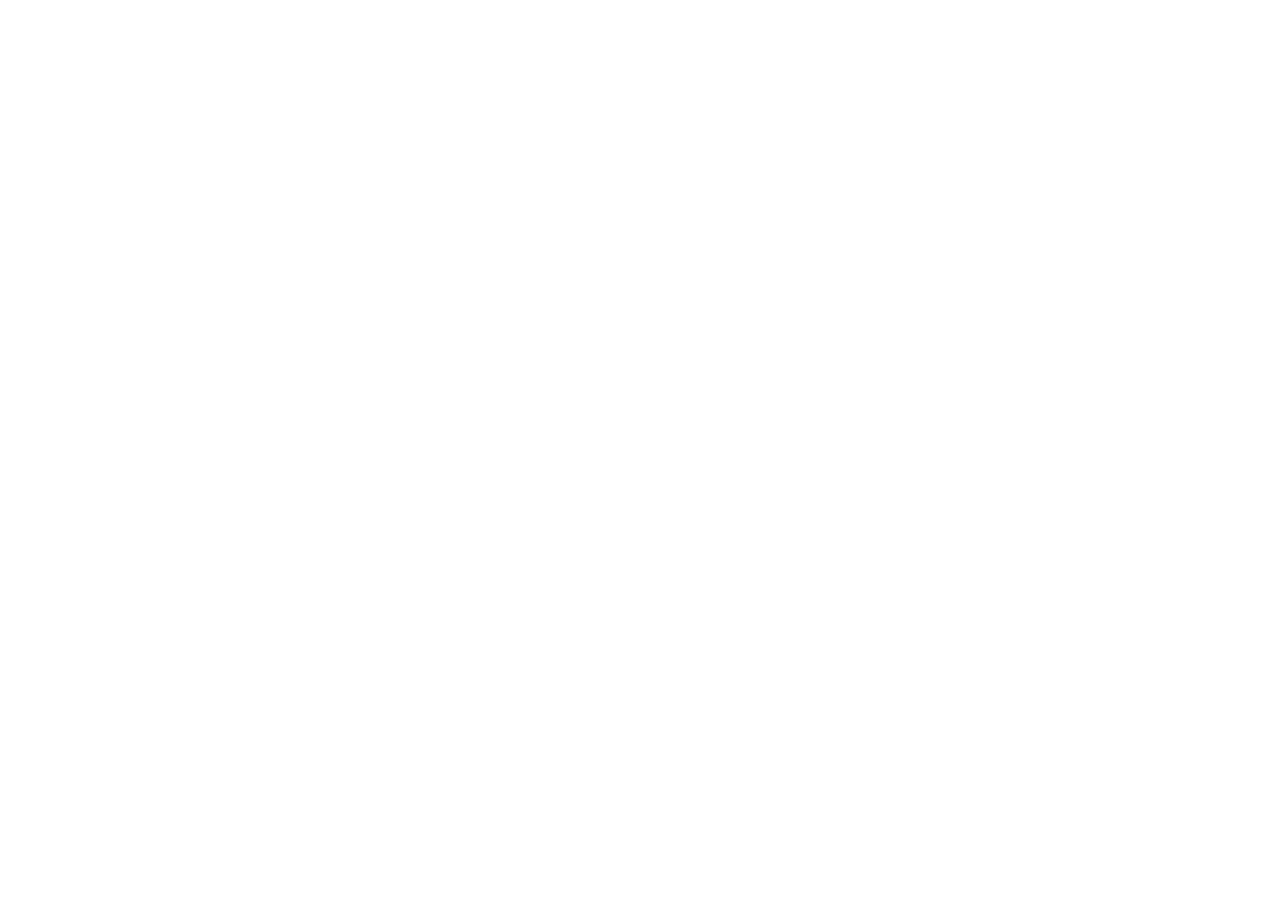
==== index.html @ 82993191 "Rename q.html to index.html" ====
<!doctype html>
<html>
  <head>
    <meta charset="utf-8">
    <link rel="icon" href="/favicon.png" />
    <title>Aorubommerkun's Link</title>
    <meta name="description" content="Aorubommerkun's Link">
  </head>
  <body>
  </body>
</html>
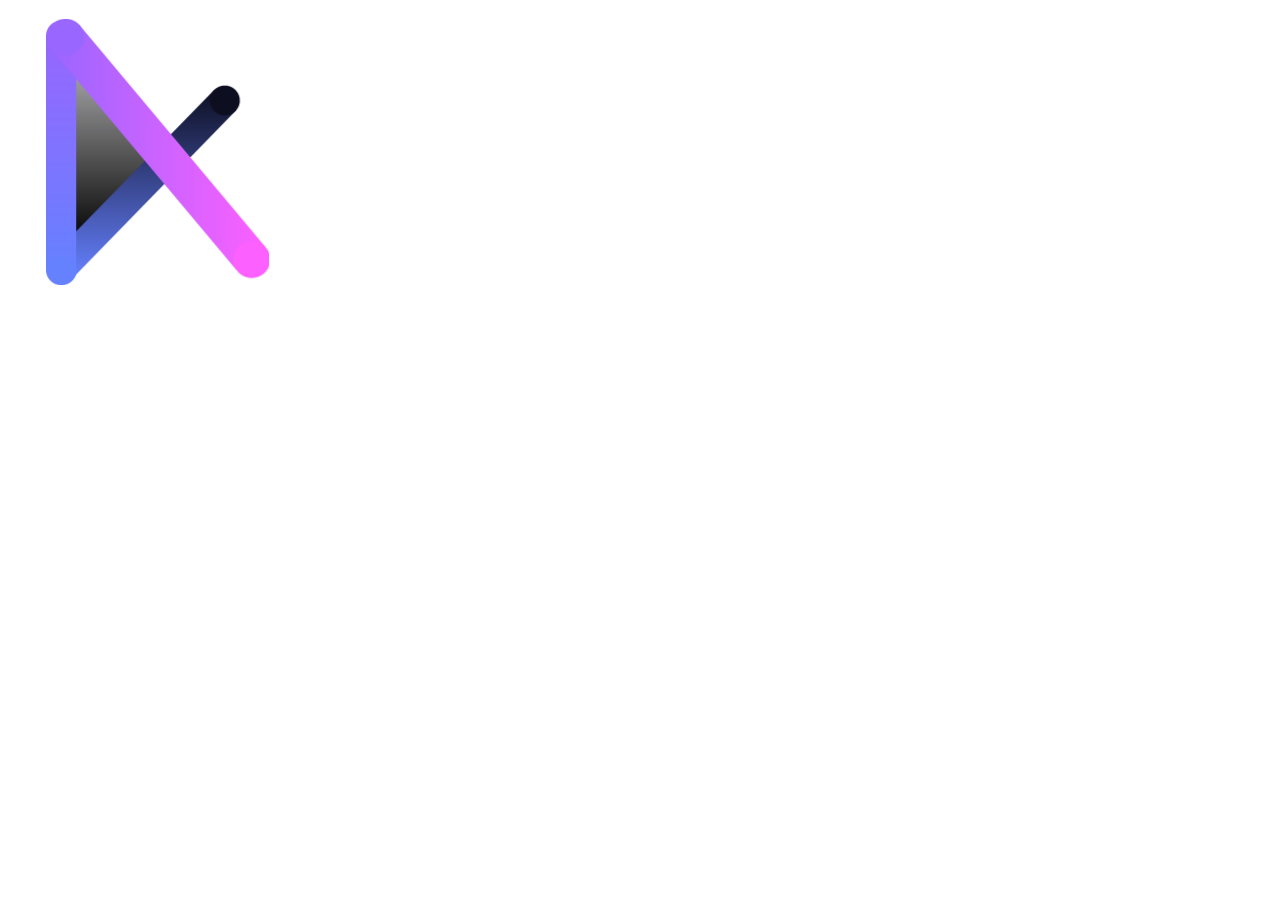
==== commit cb1912b5: "Merge branch 'master' of https://github.com/Aorubommerkun/Aorubommerkun.github.io" ====
--- a/index.html
+++ b/index.html
@@ -2,10 +2,12 @@
 <html>
   <head>
     <meta charset="utf-8">
-    <link rel="icon" href="/favicon.png" />
+    <link rel="icon" href="/favicon.png">
+    <link rel="stylesheet" href="/index.ccs">
     <title>Aorubommerkun's Link</title>
     <meta name="description" content="Aorubommerkun's Link">
   </head>
   <body>
+    <img src="/favicon.png" alt="Aorubommerkun">
   </body>
 </html>
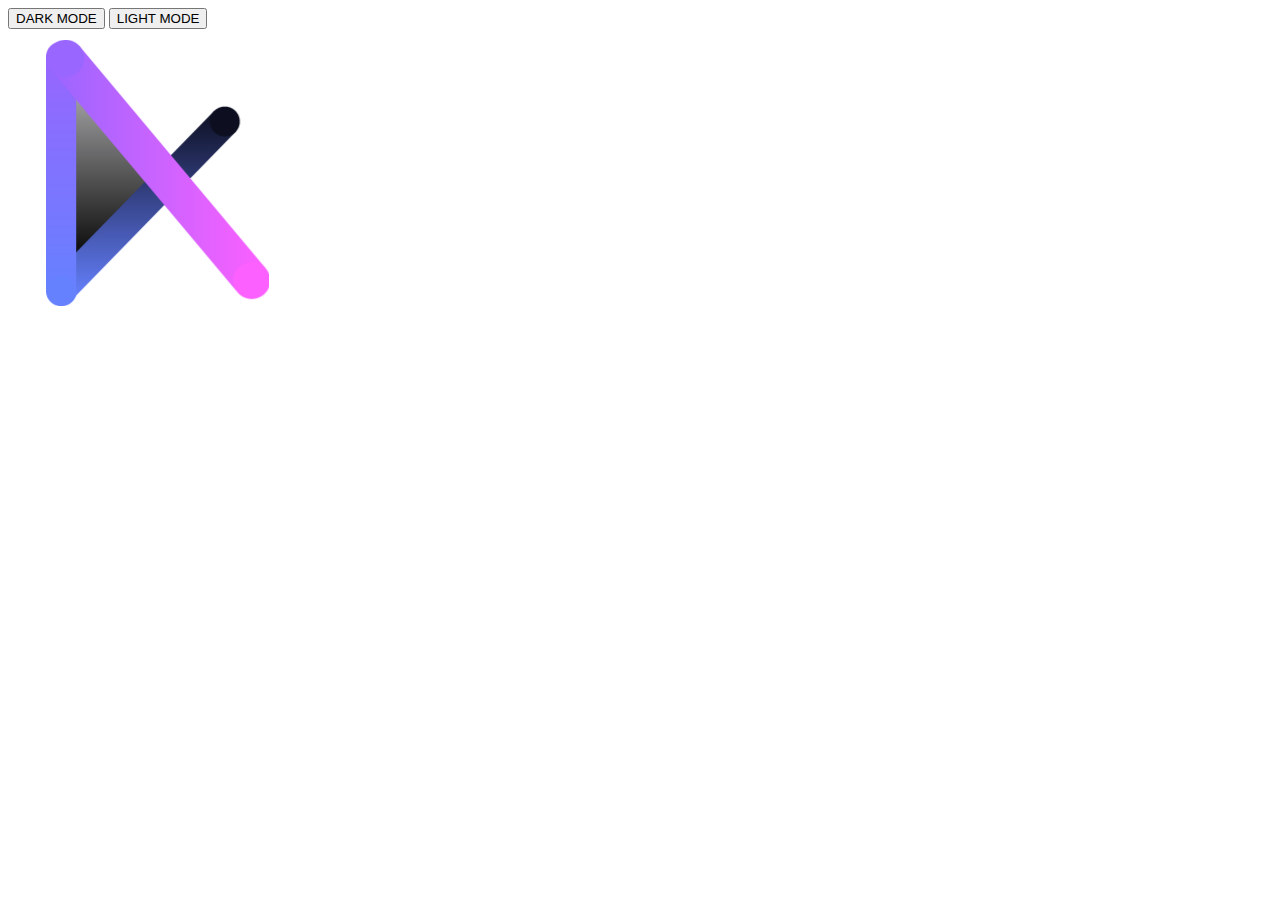
==== commit 85480401: "Update index.html" ====
--- a/index.html
+++ b/index.html
@@ -4,10 +4,20 @@
     <meta charset="utf-8">
     <link rel="icon" href="/favicon.png">
     <link rel="stylesheet" href="/index.ccs">
+    <link rel="stylesheet" href="#" type="text/css" id="darkmode">
     <title>Aorubommerkun's Link</title>
     <meta name="description" content="Aorubommerkun's Link">
   </head>
-  <body>
-    <img src="/favicon.png" alt="Aorubommerkun">
+  <body></body>
+
+    <form action="" class="darkmode_button">
+      <input type="button" value="DARK MODE" onclick="changeStyle('css/darkmode.css');">
+      <input type="button" value="LIGHT MODE" onclick="changeStyle('');">
+    </form>
+
+    <img src="/favicon.png" alt="Aorubommerkun" id="image">
+
+    <script type="text/javascript" src="dark.js"></script>
+
   </body>
 </html>
